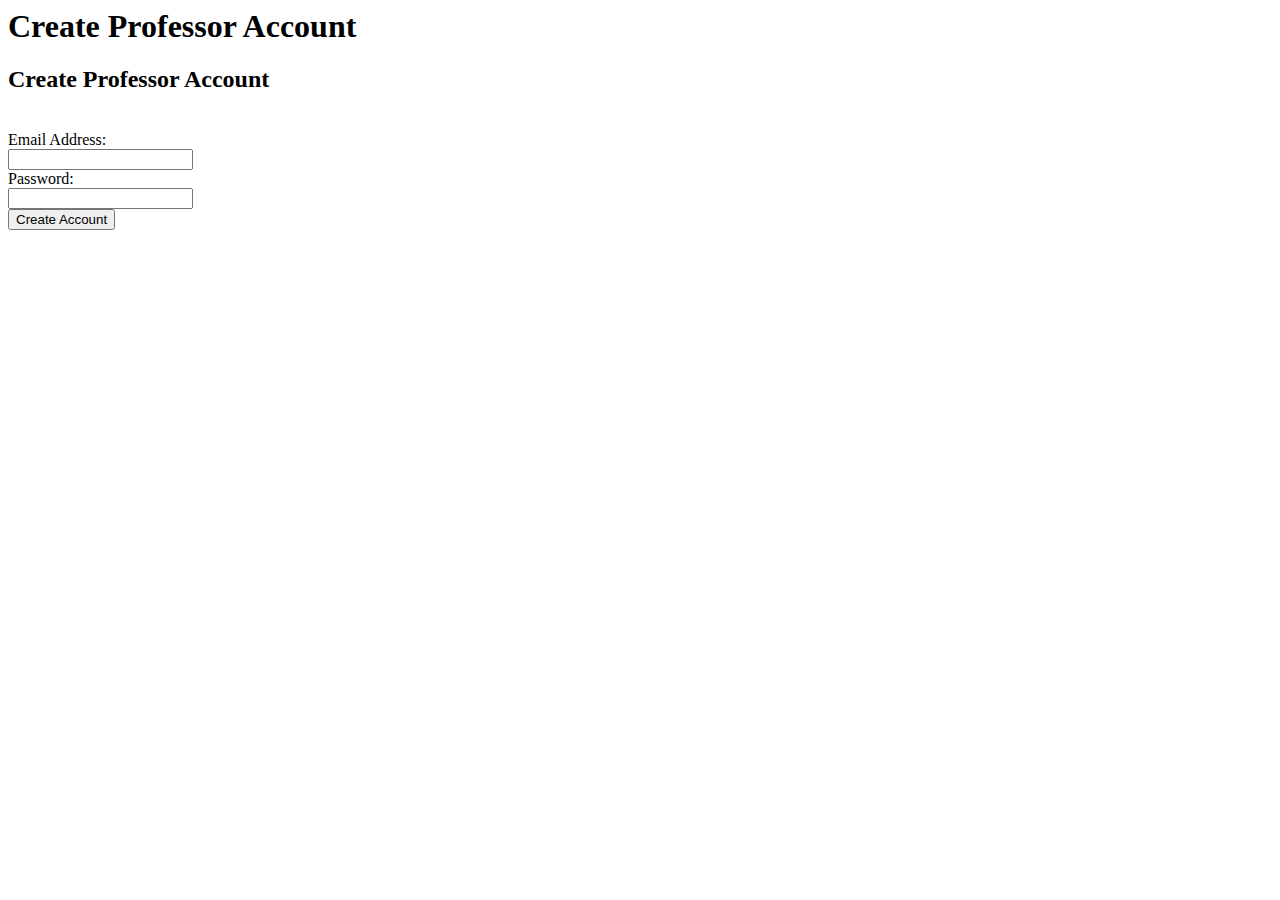
==== King-Adam-Project/createAccount.html @ f0a21f64 "require prof to provide login info to make changes" ====
<!DOCTYPE html PUBLIC "-//IETF//DTD HTML 2.0//EN">
<head>
    <title>
        Scott Gordon & Adam King Project
    </title>
</head>

<body>
  <div id = "nameplateContainer" class="nameplateContainer">
          <div id="title" class="title"><h1>Create Professor Account</h1></div>
  </div>
  <div id="requestHeader" class="requestHeader"><h2>Create Professor Account</h2></div><br>
  <form id="pageForm" action="javascript:createAccount()">
      <script type="text/javascript" type="module">
      fetch("checkAccountExists.php")
        .then((response) => response.text())
        .then((txt) => {
          if (txt == 'SUCCESS') {
            window.location.href = 'profPage.html';
          }
        })
      </script>

      <div id = "emailDiv">
          <div id = "emailText">
              <label for="emailText">Email Address:</label>
          </div>
          <div id = "emailInput" class = "inputClass">
              <input type="text" id="email" name="email" value=""><br>
          </div>
      </div>

      <div id = "passwordDiv">
          <div id = "passwordText">
              <label for="passwordText">Password:</label>
          </div>
          <div id = "emailInput" class = "inputClass">
              <input type="password" id="password" name="password" value=""><br>
          </div>
      </div>

      <input type="submit" id="submitButton" value="Create Account"/>
      <br>
      <label for="output" id="output"></label>
  </form>

  <script>
    function validateEmail(email) {
      var regex = /^(([^<>()[\]\\.,;:\s@"]+(\.[^<>()[\]\\.,;:\s@"]+)*)|(".+"))@((\[[0-9]{1,3}\.[0-9]{1,3}\.[0-9]{1,3}\.[0-9]{1,3}\])|(([a-zA-Z\-0-9]+\.)+[a-zA-Z]{2,}))$/;
      var ctrl =  email;
      return regex.test(ctrl);
    }

    function createAccount() {
      var email = document.getElementById('email').value;
      var password = document.getElementById('password').value;
      var out_div = document.getElementById("output");

      var issues = "<span style='white-space: pre-line'>";
      if (password.length < 8) {
        issues = issues + "Password must be at least 8 chars long\n";
      }
      if (!validateEmail(email)) {
        issues = issues + "Invalid Email Address\n";
      }
      issues = issues + "</span>";
      if (issues != "<span style='white-space: pre-line'></span>") {
        out_div.innerHTML = issues;
        return;
      }

      var createAccountForm = new FormData();
      createAccountForm.append('email', email);
      createAccountForm.append('password', password);
      fetch("createAccount.php", {method: 'POST', body: createAccountForm})
        .then((response) => response.text())
        .then((txt) => {
          if (txt == 'SUCCESS') {
            window.location.href = 'profPage.html';
          }
        })
    }
  </script>
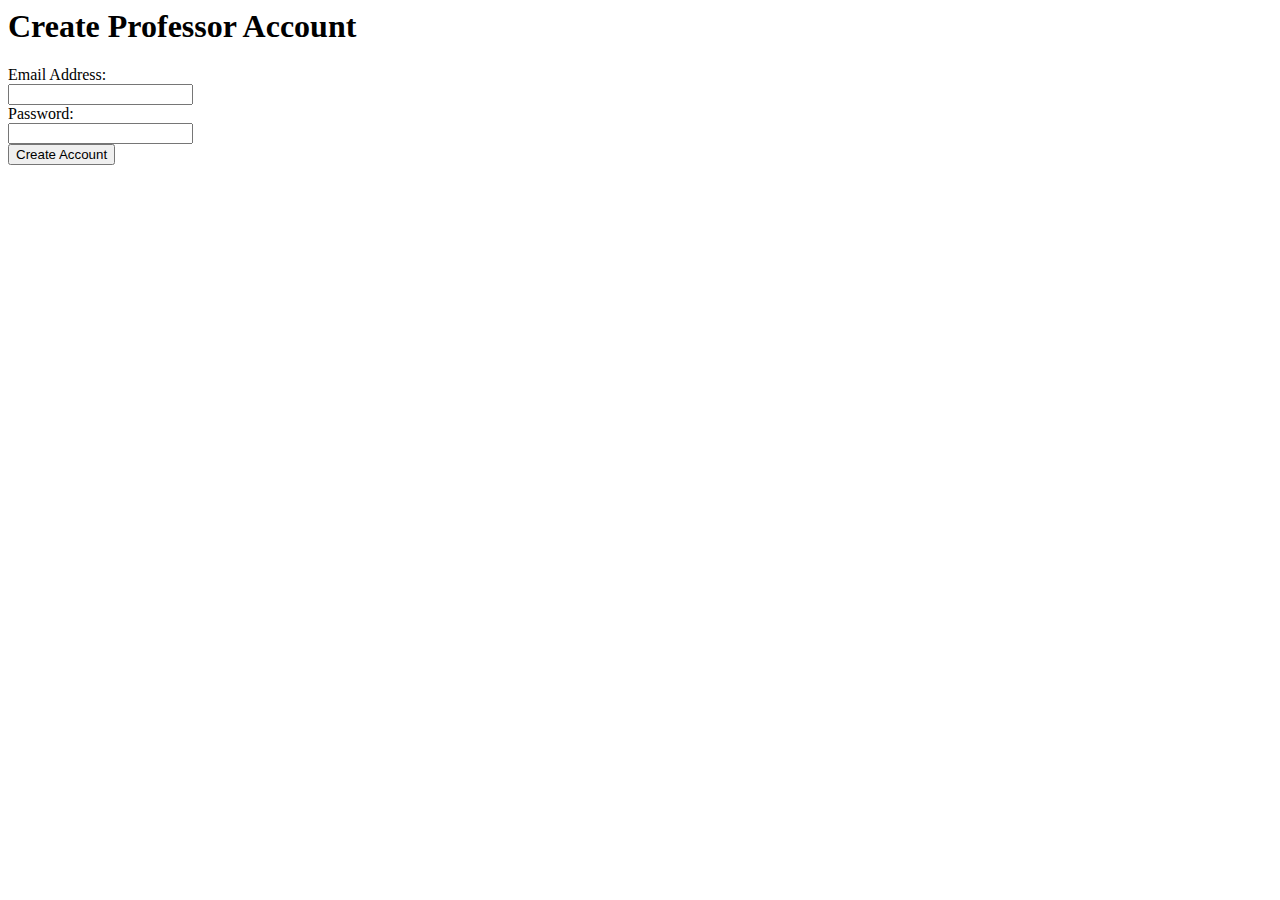
==== commit 288dbef2: "add home page" ====
--- a/King-Adam-Project/createAccount.html
+++ b/King-Adam-Project/createAccount.html
@@ -9,7 +9,6 @@
   <div id = "nameplateContainer" class="nameplateContainer">
           <div id="title" class="title"><h1>Create Professor Account</h1></div>
   </div>
-  <div id="requestHeader" class="requestHeader"><h2>Create Professor Account</h2></div><br>
   <form id="pageForm" action="javascript:createAccount()">
       <script type="text/javascript" type="module">
       fetch("checkAccountExists.php")
